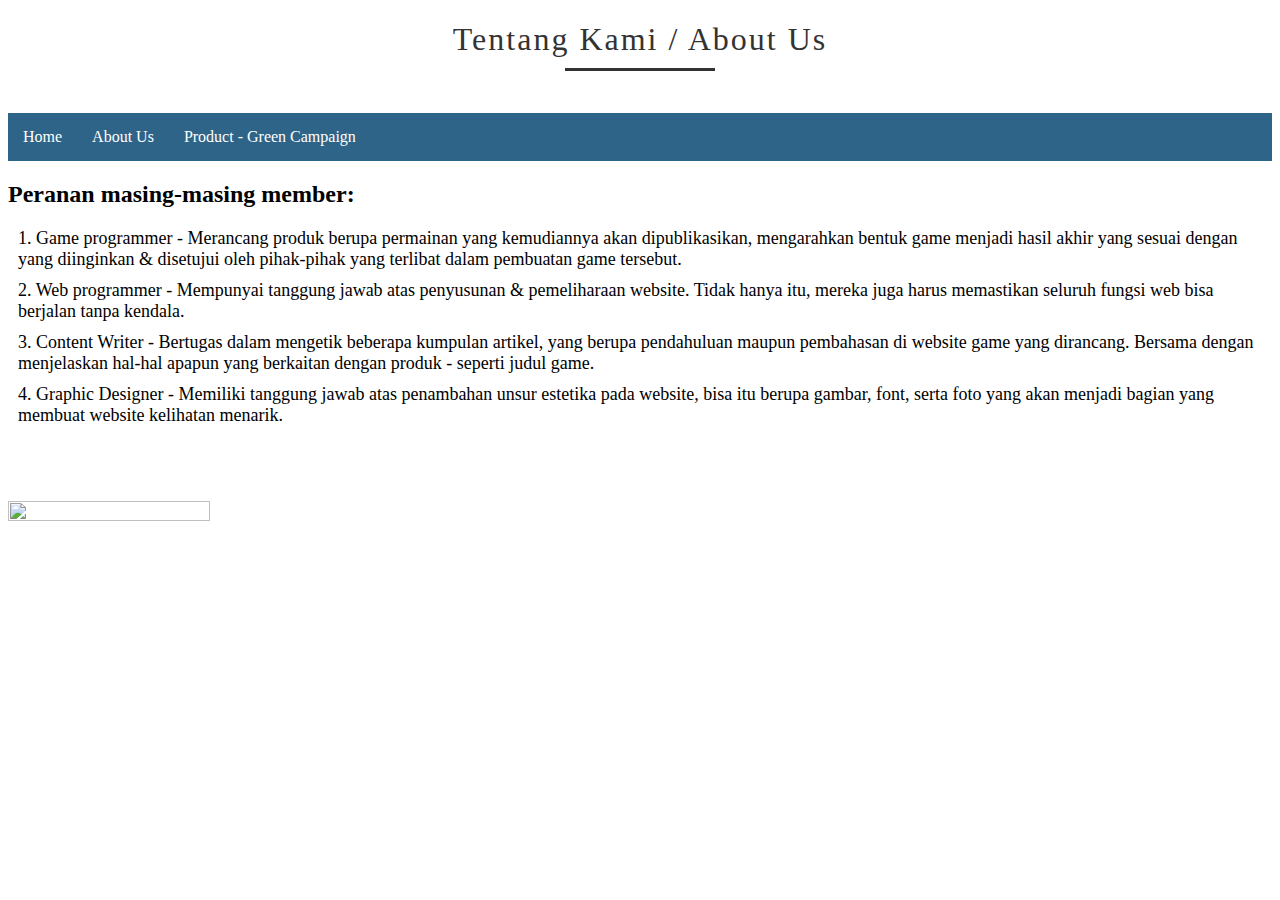
==== aboutus.html @ 862d32b3 "Add files via upload" ====
<!DOCTYPE html>
<html>

    <head>
        <link rel="stylesheet" href="styles.css">

    </head>

    <body style =   "background: url(grcpgn_photos/UrbanDaylight.png);
                    background-size: 100%;
                    background-repeat: no-repeat;">
            <h1>
                Tentang Kami / About Us
            </h1>
                <nav class="navbar">
                    <ul>
                        <li><a href="homepage.html">Home</a></li>
                        <li><a href="aboutus.html">About Us</a></li>
                        <li><a href="product.html">Product - Green Campaign</a></li>
                    </ul>
                </nav>
            <h2>
                Peranan masing-masing member:
            </h2>
            <div style="margin: 10px; font-size: 18px;">
                1. Game programmer - Merancang produk berupa permainan yang kemudiannya akan dipublikasikan,
                mengarahkan bentuk game menjadi hasil akhir yang sesuai dengan yang diinginkan & disetujui
                oleh pihak-pihak yang terlibat dalam pembuatan game tersebut.
            </div>
            <div style="margin: 10px; font-size: 18px;">
                2. Web programmer - Mempunyai tanggung jawab atas penyusunan & pemeliharaan website.
                Tidak hanya itu, mereka juga harus memastikan seluruh fungsi web bisa berjalan
                tanpa kendala.
            </div>
            <div style="margin: 10px; font-size: 18px;">
                3. Content Writer - Bertugas dalam mengetik beberapa kumpulan artikel, yang berupa
                pendahuluan maupun pembahasan di website game yang dirancang. Bersama dengan menjelaskan
                hal-hal apapun yang berkaitan dengan produk - seperti judul game.
            </div>
            <div style="margin: 10px; font-size: 18px;">
                4. Graphic Designer - Memiliki tanggung jawab atas penambahan unsur estetika pada website,
                bisa itu berupa gambar, font, serta foto yang akan menjadi bagian yang membuat website
                kelihatan menarik.
            </div>
        <section class="team">
            <div class="container">
                <div class="row">
                    <div class="Helvetica">
                        <div class="img-box">
                            <img src="grcpgn_photos/Group7photo.png"
                            width="40%"
                            height="40%">           
            </div>

    </body>

</html>
---- styles.css ----
body {background-color:#608CA1;
}

nav ul {list-style-type:none;
}
nav ul li {display: inline;}

h1{
    text-align: center;
}
.navbar ul{
    list-style-type: none;
    background-color: rgb(46, 100, 136);
    padding: 0px;
    margin: 0px;
    overflow: hidden;
}
.navbar a{
    color: rgb(255, 255, 255);
    text-decoration: none;
    padding: 15px;
    display: block;
    text-align: center;
}
.navbar a:hover{
    background-color: rgb(68, 126, 165);
}
.navbar li{
    float:left;
}

.team
{
    margin: 75px 0;
}
h1
{
    text-align: center;
    font-weight: normal;
    letter-spacing: 2px;
    color: #333;
    padding-bottom: 10px;
}
h1:after
{
    content: '';
    background: #333;
    display: block;
    height: 3px;
    width: 150px;
    margin: 10px auto;
    font: bold;
}
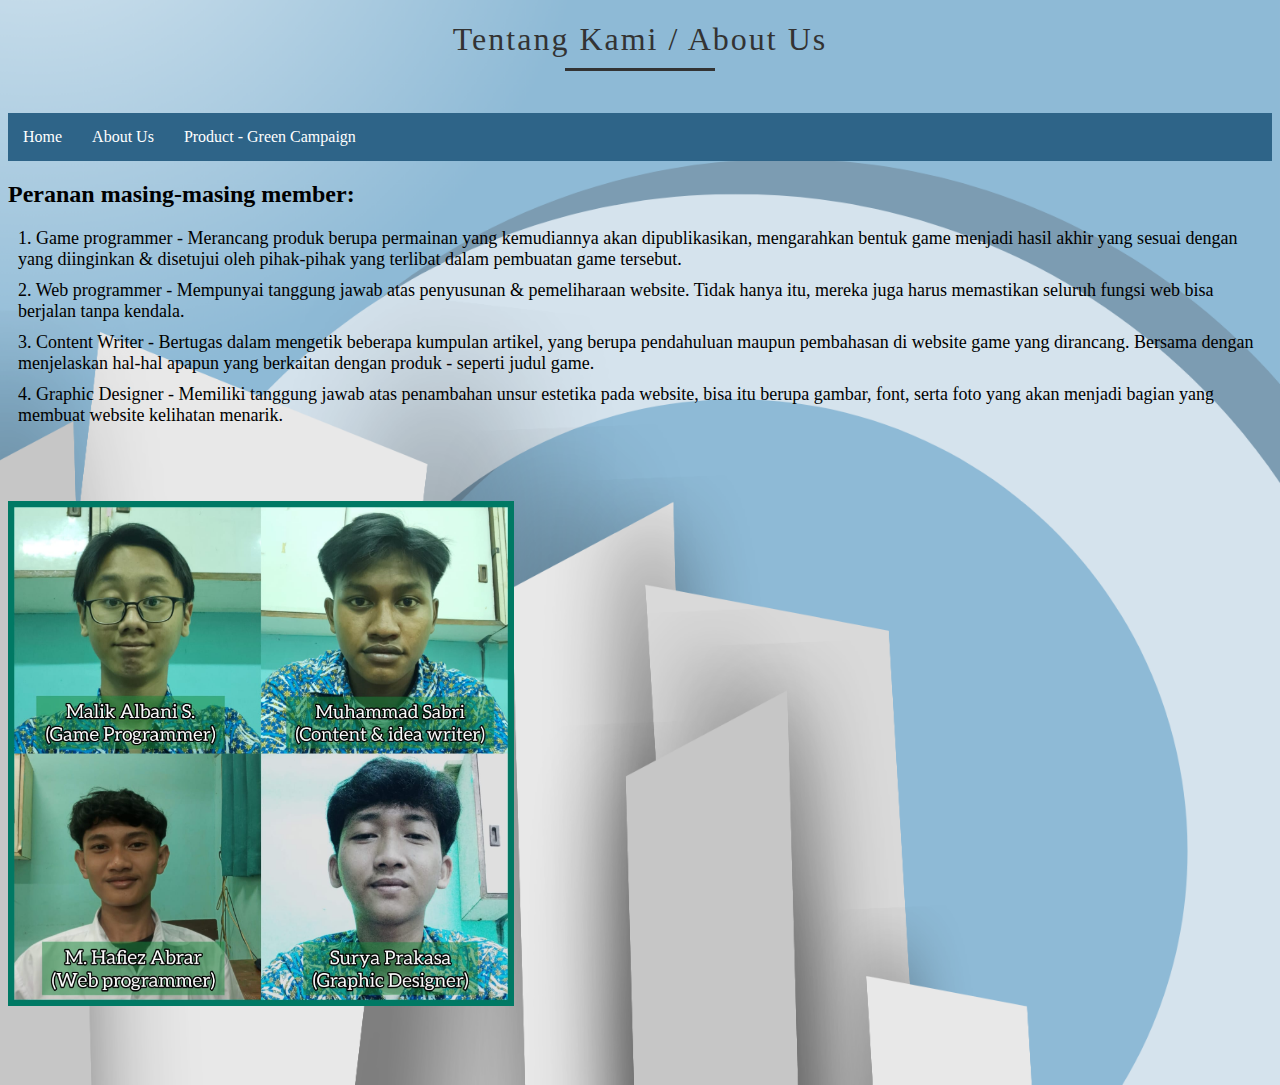
==== commit 7213ca2a: "Update aboutus.html" ====
--- a/aboutus.html
+++ b/aboutus.html
@@ -6,7 +6,7 @@
 
     </head>
 
-    <body style =   "background: url(grcpgn_photos/UrbanDaylight.png);
+    <body style =   "background: url(UrbanDaylight.png);
                     background-size: 100%;
                     background-repeat: no-repeat;">
             <h1>
@@ -47,11 +47,11 @@
                 <div class="row">
                     <div class="Helvetica">
                         <div class="img-box">
-                            <img src="grcpgn_photos/Group7photo.png"
+                            <img src="Group7photo.png"
                             width="40%"
                             height="40%">           
             </div>
 
     </body>
 
-</html>+</html>
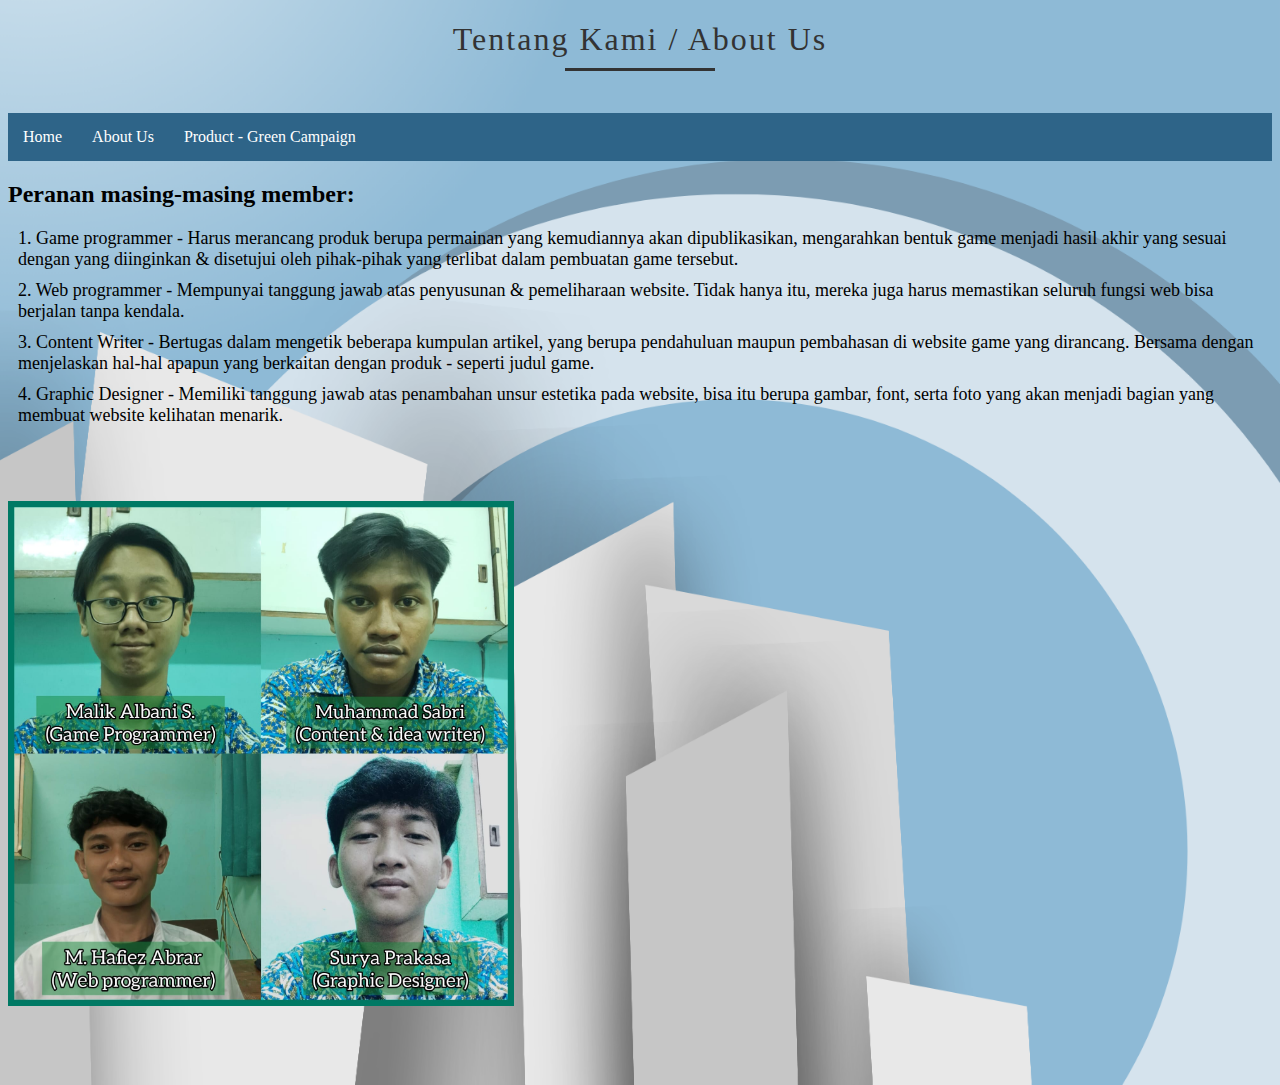
==== commit 8feb901f: "Update aboutus.html" ====
--- a/aboutus.html
+++ b/aboutus.html
@@ -14,7 +14,7 @@
             </h1>
                 <nav class="navbar">
                     <ul>
-                        <li><a href="homepage.html">Home</a></li>
+                        <li><a href="index.html">Home</a></li>
                         <li><a href="aboutus.html">About Us</a></li>
                         <li><a href="product.html">Product - Green Campaign</a></li>
                     </ul>
@@ -23,7 +23,7 @@
                 Peranan masing-masing member:
             </h2>
             <div style="margin: 10px; font-size: 18px;">
-                1. Game programmer - Merancang produk berupa permainan yang kemudiannya akan dipublikasikan,
+                1. Game programmer - Harus merancang produk berupa permainan yang kemudiannya akan dipublikasikan,
                 mengarahkan bentuk game menjadi hasil akhir yang sesuai dengan yang diinginkan & disetujui
                 oleh pihak-pihak yang terlibat dalam pembuatan game tersebut.
             </div>
